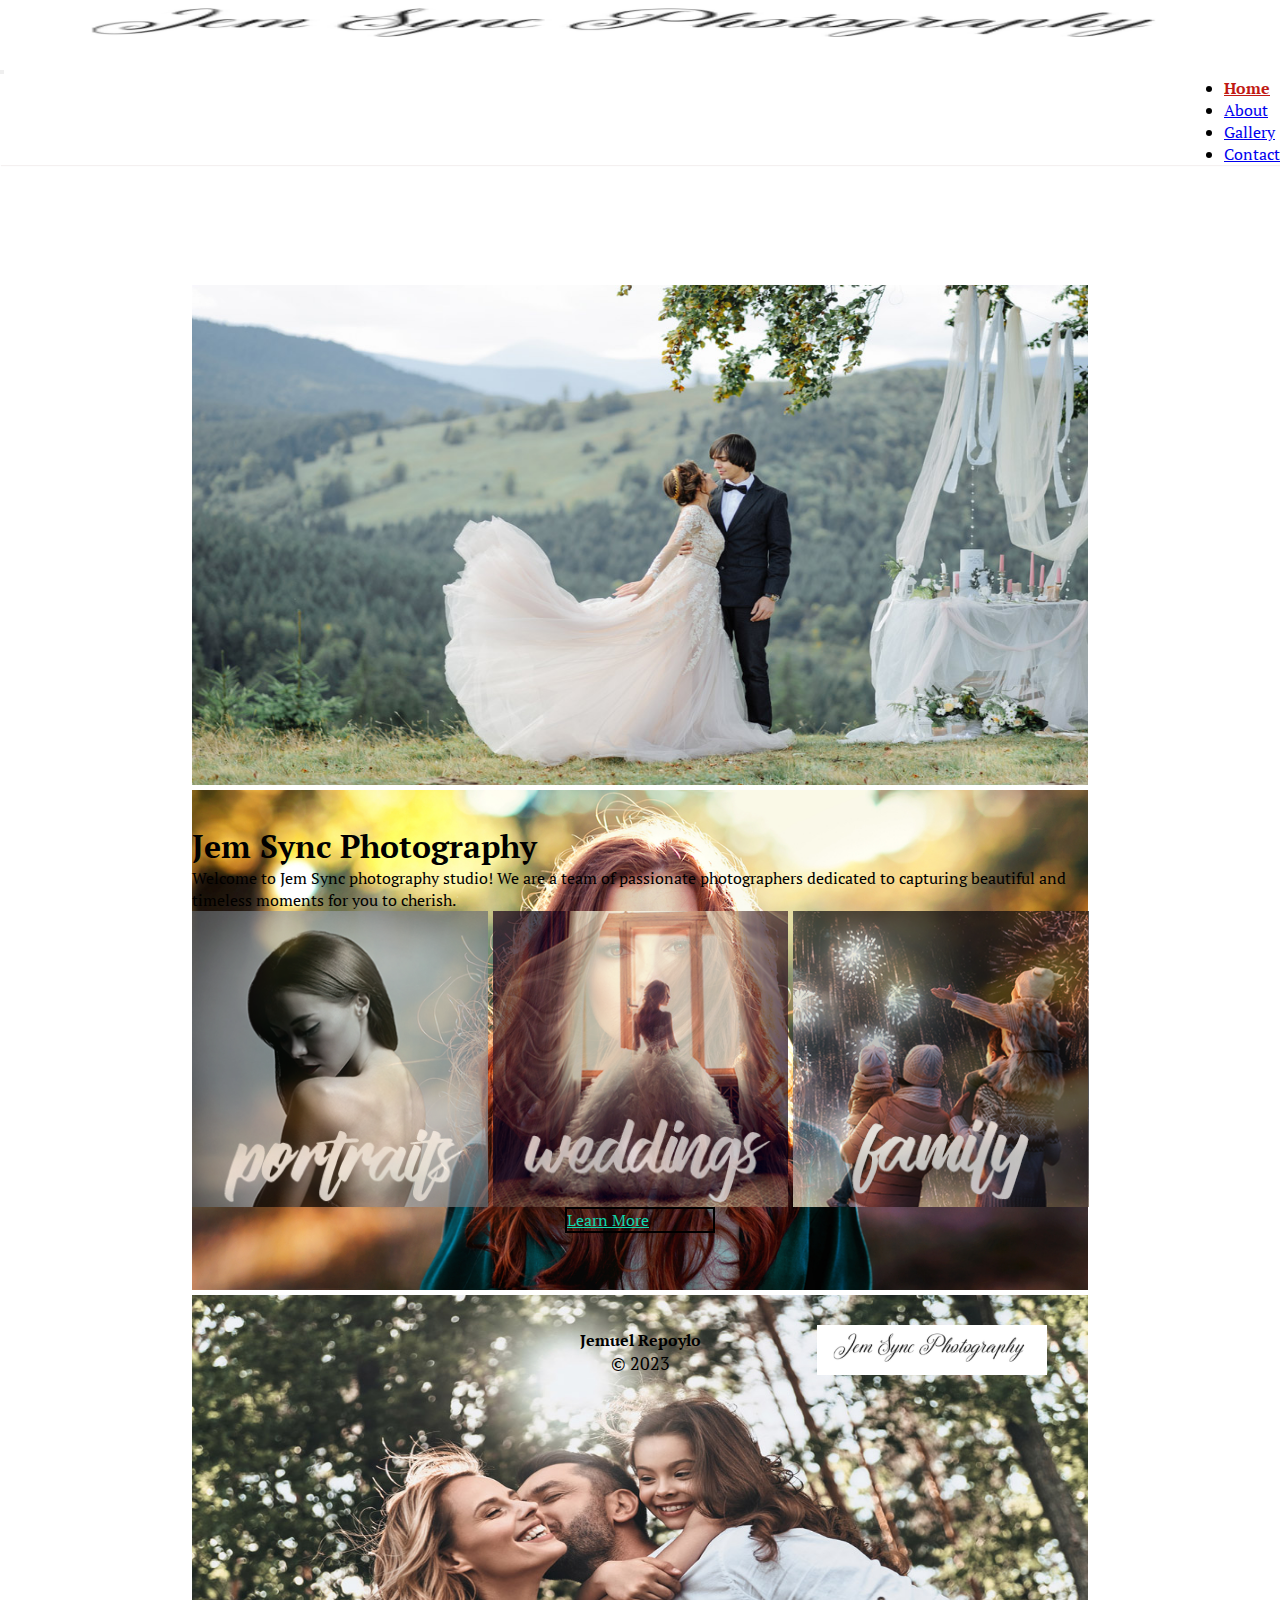
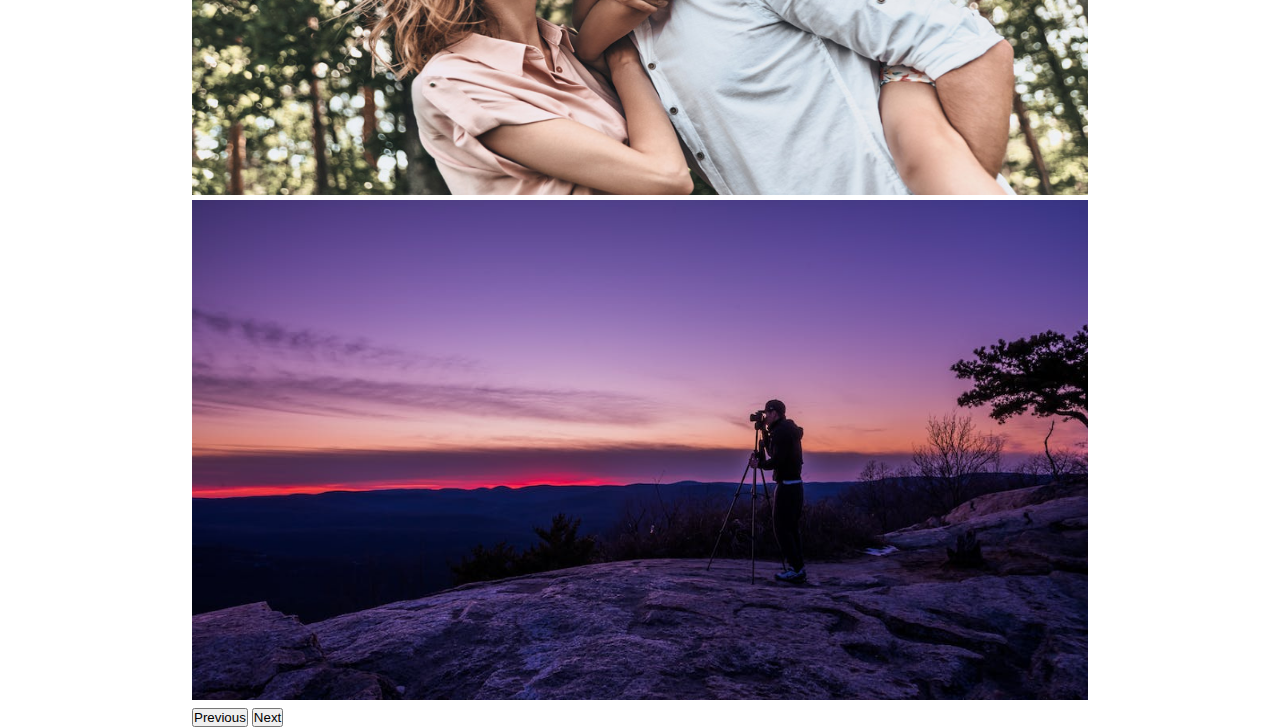
==== index.html @ 6fa83575 "add slider image" ====
<!DOCTYPE html>
<html lang="en">
<head>
    <meta charset="UTF-8">
    <meta http-equiv="X-UA-Compatible" content="IE=edge">
    <meta name="viewport" content="width=device-width, initial-scale=1.0">

    <link href="https://cdn.jsdelivr.net/npm/bootstrap@5.3.0-alpha2/dist/css/bootstrap.min.css" 
    rel="stylesheet" integrity="sha384-aFq/bzH65dt+w6FI2ooMVUpc+21e0SRygnTpmBvdBgSdnuTN7QbdgL+OapgHtvPp" 
    crossorigin="anonymous">
    <script src="https://cdn.jsdelivr.net/npm/bootstrap@5.3.0-alpha2/dist/js/bootstrap.bundle.min.js" 
    integrity="sha384-qKXV1j0HvMUeCBQ+QVp7JcfGl760yU08IQ+GpUo5hlbpg51QRiuqHAJz8+BrxE/N" 
    crossorigin="anonymous"></script>
    <script src="https://code.jquery.com/jquery-3.6.0.min.js"></script>
    <link rel="stylesheet" href="https://cdnjs.cloudflare.com/ajax/libs/font-awesome/6.2.1/css/all.min.css" 
    integrity="sha512-MV7K8+y+gLIBoVD59lQIYicR65iaqukzvf/nwasF0nqhPay5w/9lJmVM2hMDcnK1OnMGCdVK+iQrJ7lzPJQd1w==" 
    crossorigin="anonymous" referrerpolicy="no-referrer" />
    <link rel="stylesheet" href="css/styles.css">
    <link rel="icon" href="imgs/rates.jpg">

    <title>Photography Website</title>

</head>
<body class="bg-light-subtle">
    <header class="container-fluid fixed-top">
        <nav class="p-2 container-fluid navbar navbar-expand-sm justify-content-sm-center">
            <a class="navbar-brand" href="index.html">
                <img class="img-fluid avatar" src="imgs/avatar.png" alt="Brand">
            </a>
            <button class="navbar-toggler text-bg-danger" type="button" data-bs-toggle="collapse" data-bs-target="#collapsibleNavbar">
                <span class="navbar-toggler-icon"></span>
            </button>
            <div class="collapse navbar-collapse" id="collapsibleNavbar">
                <ul class="navbar-nav p-1 list-unstyled">
                    <li class="p-2 nav-item"><a class="home nav-link text-dark active" href="index.html">Home</a></li>
                    <li class="p-2 nav-item"><a class="about nav-link text-dark" href="about.html">About</a></li>
                    <li class="p-2 nav-item"><a class="gallery nav-link text-dark" href="gallery.html">Gallery</a></li>
                    <li class="p-2 nav-item"><a class="contact nav-link text-dark" href="contact.html">Contact</a></li>
                </ul>
            </div>
        </nav>
    </header>
    <main class="main">
        <div id="carouselEx" class="carousel slide" data-bs-ride="carousel">
            <div class="carousel-inner">
              <div class="carousel-item active">
                <img class="slide-images" src="imgs/wed2.jpg" class="d-block w-50" alt="Wedding">
              </div>
              <div class="carousel-item">
                <img class="slide-images" src="imgs/s4.jpg" class="d-block w-50" alt="Portrait">
              </div>
              <div class="carousel-item">
                <img class="slide-images" src="imgs/fam8.jpg" class="d-block w-50" alt="Family">
              </div>
              <div class="carousel-item">
                <img class="slide-images" src="imgs/pexels-photo-background.png" class="d-block w-50" alt="Family">
              </div>
            </div>
            <button class="carousel-control-prev" type="button" data-bs-target="#carouselEx" data-bs-slide="prev">
              <span class="carousel-control-prev-icon" aria-hidden="true"></span>
              <span class="visually-hidden">Previous</span>
            </button>
            <button class="carousel-control-next" type="button" data-bs-target="#carouselEx" data-bs-slide="next">
              <span class="carousel-control-next-icon" aria-hidden="true"></span>
              <span class="visually-hidden">Next</span>
            </button>
        </div>
        <div class="main-intro container-fluid mt-5 text-center">
            <h1 class="font-weight-md">Jem Sync Photography</h1>
            <p class="text-center">
                Welcome to Jem Sync photography studio! We are a team of passionate photographers dedicated to capturing beautiful and timeless moments for you to cherish.
            </p>
        </div>
        <div class="main-intro container-fluid mt-5 main-imgs-container">
            <img class="img-fluid main-img" src="imgs/portrait.jpg" alt="Portrait">
            <img class="img-fluid main-img" src="imgs/wedding.jpg" alt="Wedding">
            <img class="img-fluid main-img" src="imgs/family.jpg" alt="Family">  
        </div>
            <a href="about.html" class="btn mt-5">Learn More</a>
    </main>
    <footer class="footer-container row mt-1">
        <div class="social-icons col-sm-4 col-md-4 col-lg-4 col-xl-4">
            <a href="#">
                <i class="fa-brands fa-square-facebook"></i>
            </a>
            <a href="#">
                <i class="fa-brands fa-square-github"></i>
            </a>
            <a href="#">
                <i class="fa-brands fa-linkedin"></i>
            </a>
        </div>
        <div class="footer-credits col-sm-4 col-md-4 col-lg-4 col-xl-4">
            <h4 class="font-weight-max">Jemuel Repoylo</h4>
            <span>&copy; 2023</span>
        </div>
        <div class="footer-logo col-sm-4 col-md-4 col-lg-4 col-xl-4">
            <a href="index.html">
                <img class="avatar" src="imgs/avatar.png" alt="Logo">
            </a> 
        </div>
    </footer>

    <script src="lib/jquery.js"></script>
</body>
</html>
---- css/styles.css ----
@import url("https://fonts.googleapis.com/css2?family=PT+Serif&display=swap");
* {
    box-sizing: border-box;
    margin: 0;
    padding: 0;
}

body {
    font-family: 'PT Serif', serif;
}

header {
    box-shadow: 1px 1px 1px rgb(244, 240, 240);
    z-index: 10;
    background-color: white;
}

.avatar {
    width: 100%;
    height: 50px;
}

.font-weight-md {
    font-weight: 600;
}

.collapse {
    display: flex;
    justify-content: flex-end;
    align-items: center;
}

.active {
    color: rgb(192, 25, 19) !important;
    font-weight: 700;
}

.main {
    display: flex;
    justify-content: center;
    align-items: center;
    flex-direction: column;
    margin: 80px auto;
    width: 100%;
}

.carousel {
    width: 70%;
    height: 500px !important;
    margin: 40px auto;
}

.carousel-item {
    width: 100% !important;
    height: 100% !important;
}

.slide-images {
    width: 100%;
    height: 500px;
}

.main-intro {
    width: 70%;
}

.main-imgs-container {
    padding: 0;
    display: flex;
    gap: 5px;
}

.main-img {
    cursor: pointer;
    width: 33%;
    height: 100%;
    opacity: 0.7;
    transition: opacity 0.3s ease-in-out;
}

.main-img:hover {
    opacity: 1;
    animation: images-opacity 0.5s ease-in-out forwards;
}

@keyframes images-opacity {
    0% {
        opacity: 0.7;
    }
    100% {
        opacity: 1;
    }
}

.btn {
    width: 150px;   
    border: 2px solid black;
    color: rgb(17, 215, 172);
}

.btn:hover {
    border: 2px solid rgb(17, 215, 172) !important;
    color: black;
}

footer {
    margin: 0 auto !important;
    padding: 10px;
    width: 70%;
    display: flex;
    justify-content: space-between;
    align-items: center;
    border-top: 2px solid rgb(221, 42, 42);
}

footer div {
    width: 100%;
    display: flex;
    justify-content: center;
    align-items: center;
}

.footer-credits {
    display: flex;
    flex-direction: column;
}

.footer-credits span {
    font-size: 18px;
}

.social-icons i {
    cursor: pointer;
    padding: 10px;
    font-size: 25px;
    color: rgb(4, 64, 64);
}


/* ABOUT */

.seventy-percent-div {
    display: flex;
    width: 70%;
}

/* Gallery */

.seventy-percent-div-column {
    display: flex;
    flex-direction: column;
    width: 70% !important;
}

/* Contact */

.form-flex {
    display: flex;
    flex-direction: column;
    justify-content: center;
    align-items: center;
}
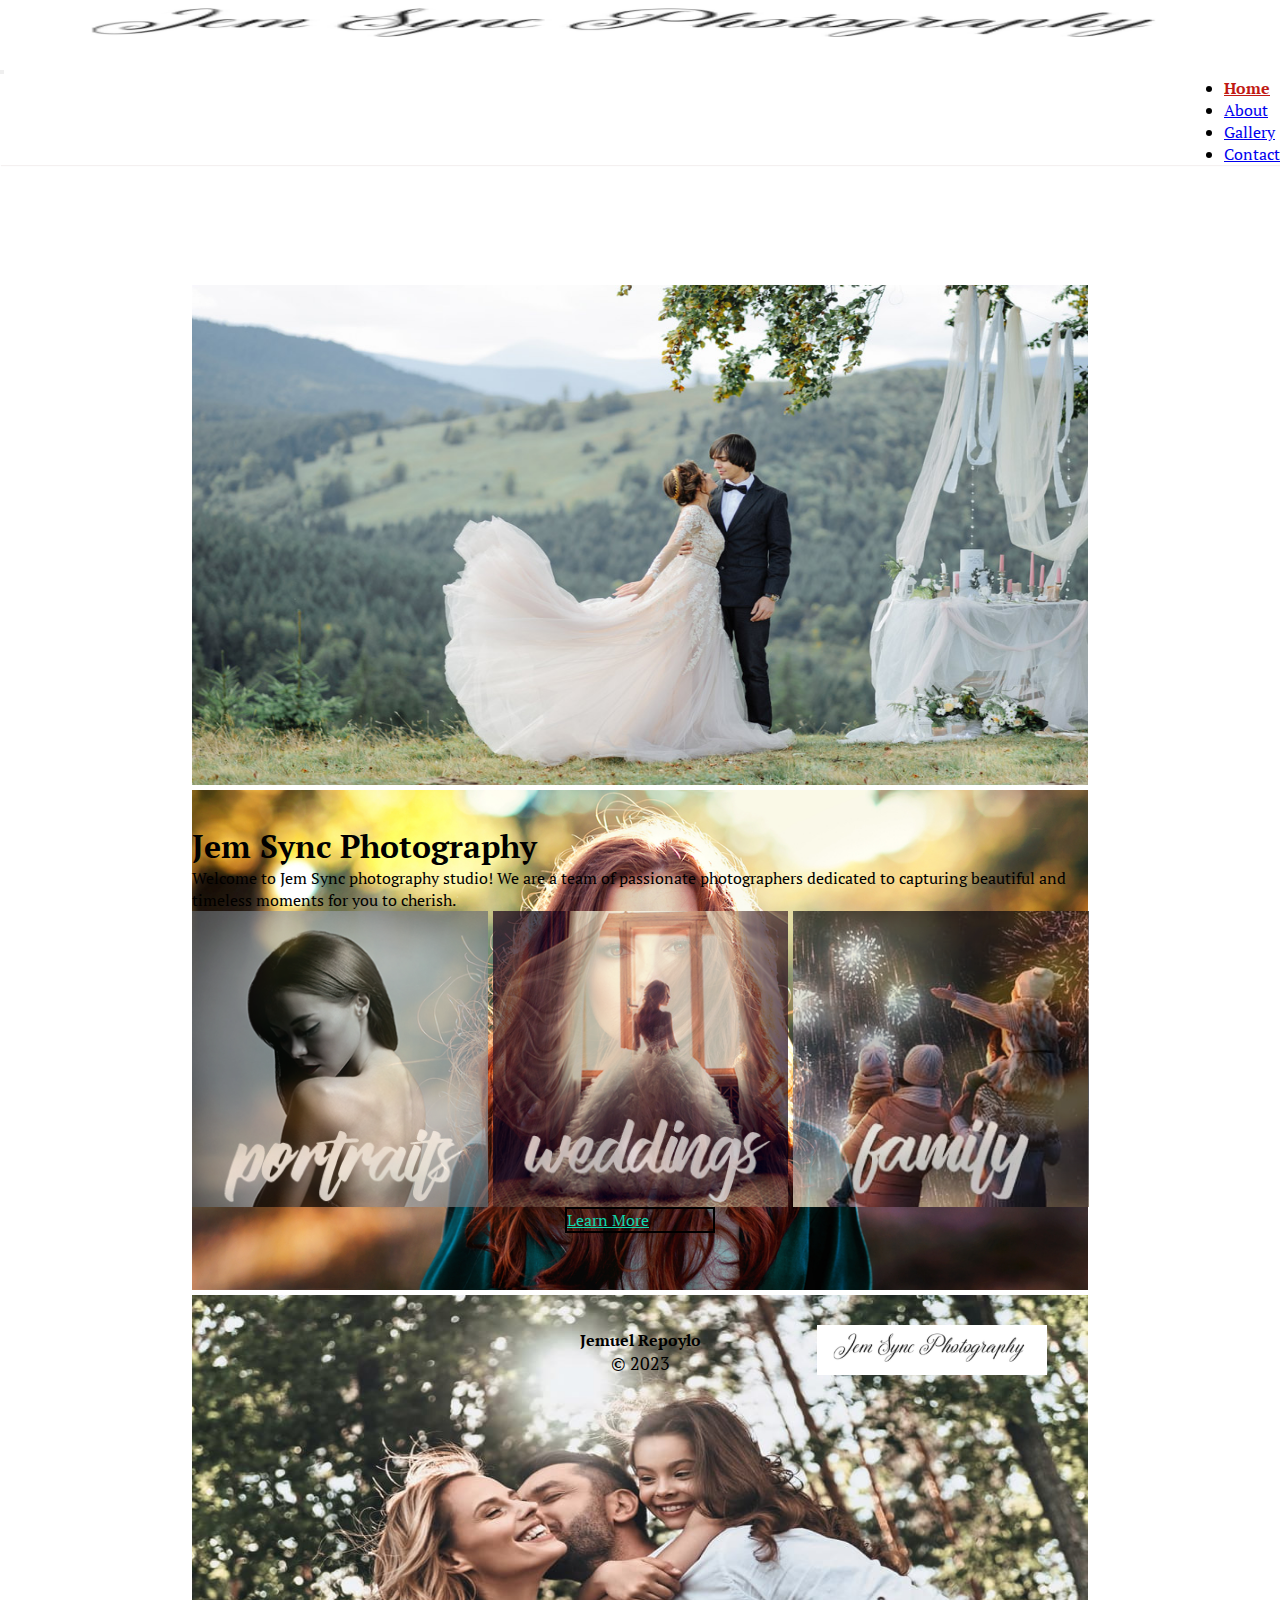
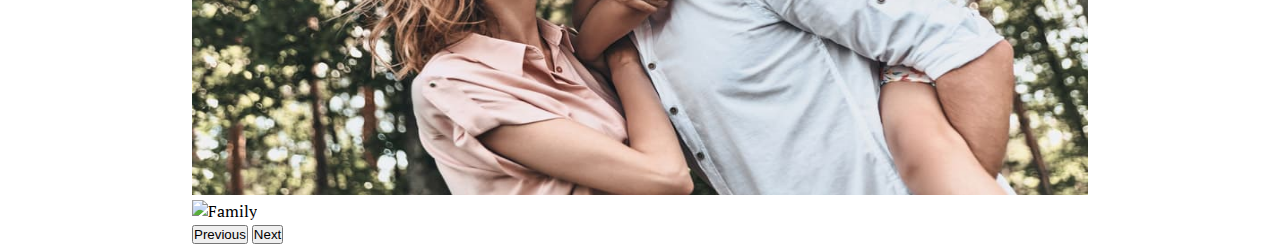
==== commit fedd6ce6: "compressed index images" ====
--- a/index.html
+++ b/index.html
@@ -53,7 +53,7 @@
                 <img class="slide-images" src="imgs/fam8.jpg" class="d-block w-50" alt="Family">
               </div>
               <div class="carousel-item">
-                <img class="slide-images" src="imgs/pexels-photo-background.png" class="d-block w-50" alt="Family">
+                <img class="slide-images" src="imgs/pexels-photo-background.jpg" class="d-block w-50" alt="Family">
               </div>
             </div>
             <button class="carousel-control-prev" type="button" data-bs-target="#carouselEx" data-bs-slide="prev">
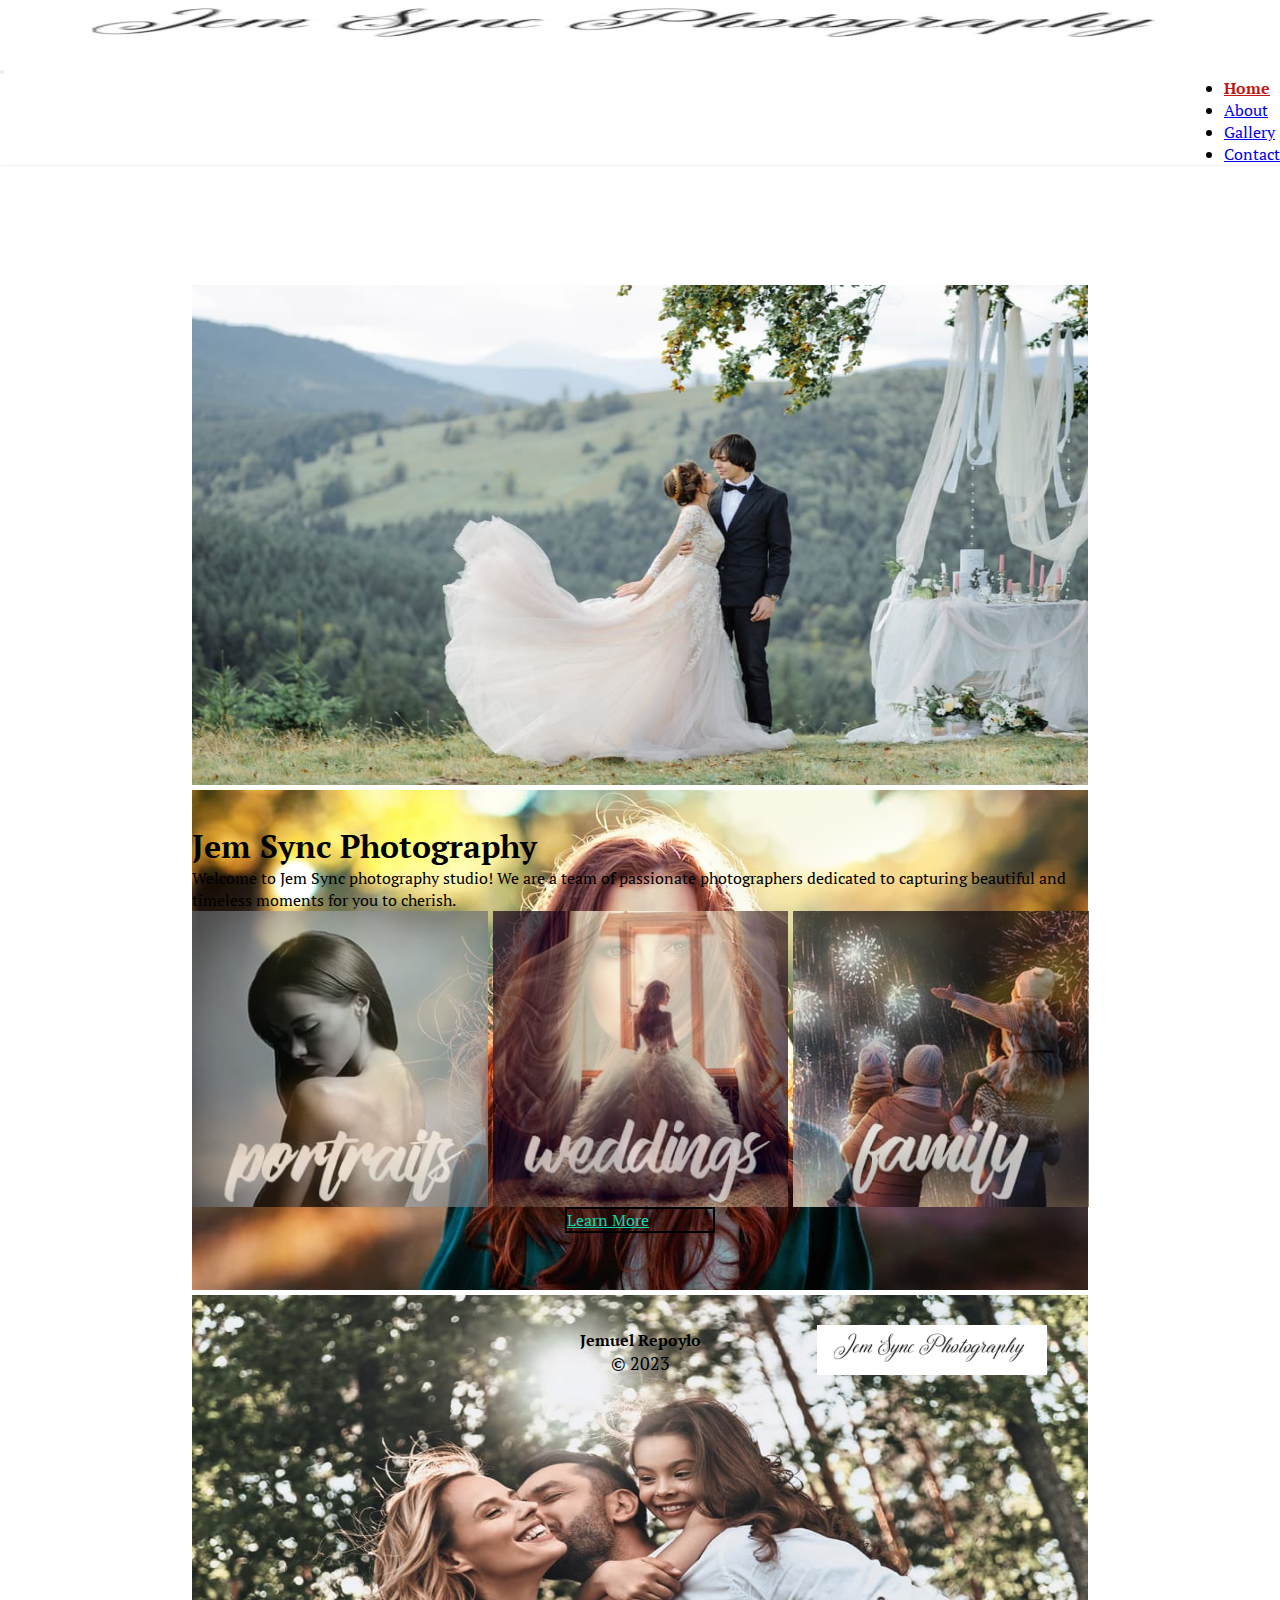
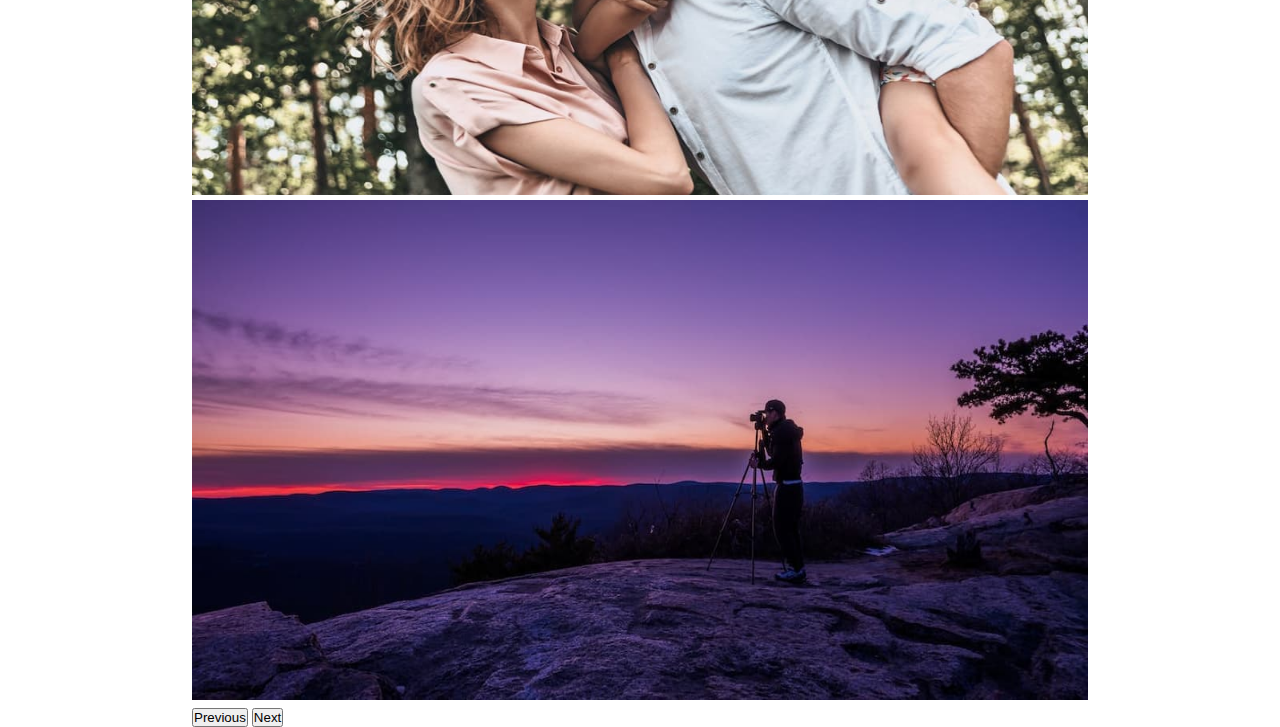
==== commit b21d74ee: "changed favicon" ====
--- a/index.html
+++ b/index.html
@@ -16,7 +16,8 @@
     integrity="sha512-MV7K8+y+gLIBoVD59lQIYicR65iaqukzvf/nwasF0nqhPay5w/9lJmVM2hMDcnK1OnMGCdVK+iQrJ7lzPJQd1w==" 
     crossorigin="anonymous" referrerpolicy="no-referrer" />
     <link rel="stylesheet" href="css/styles.css">
-    <link rel="icon" href="imgs/rates.jpg">
+    <link rel="stylesheet" href="css/responsive.css">
+    <link rel="icon" href="imgs/favicon.jpg">
 
     <title>Photography Website</title>
 
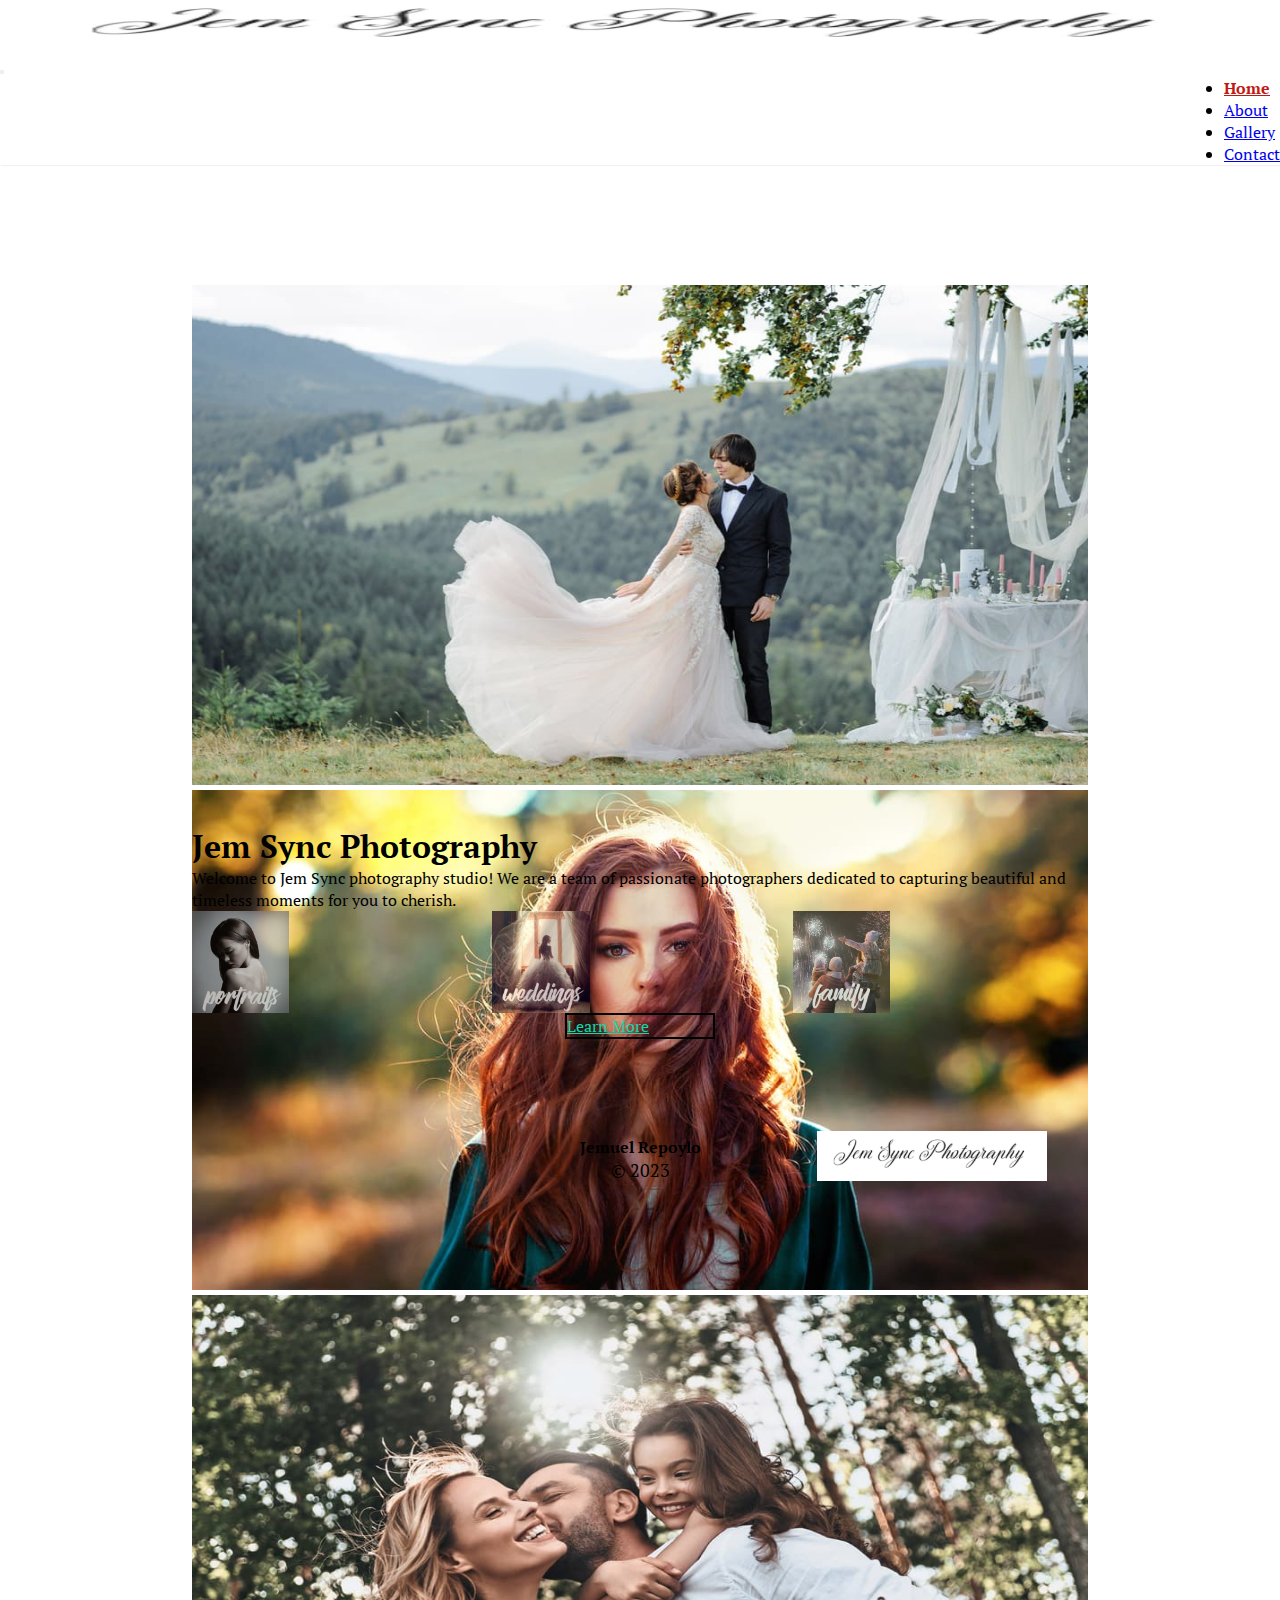
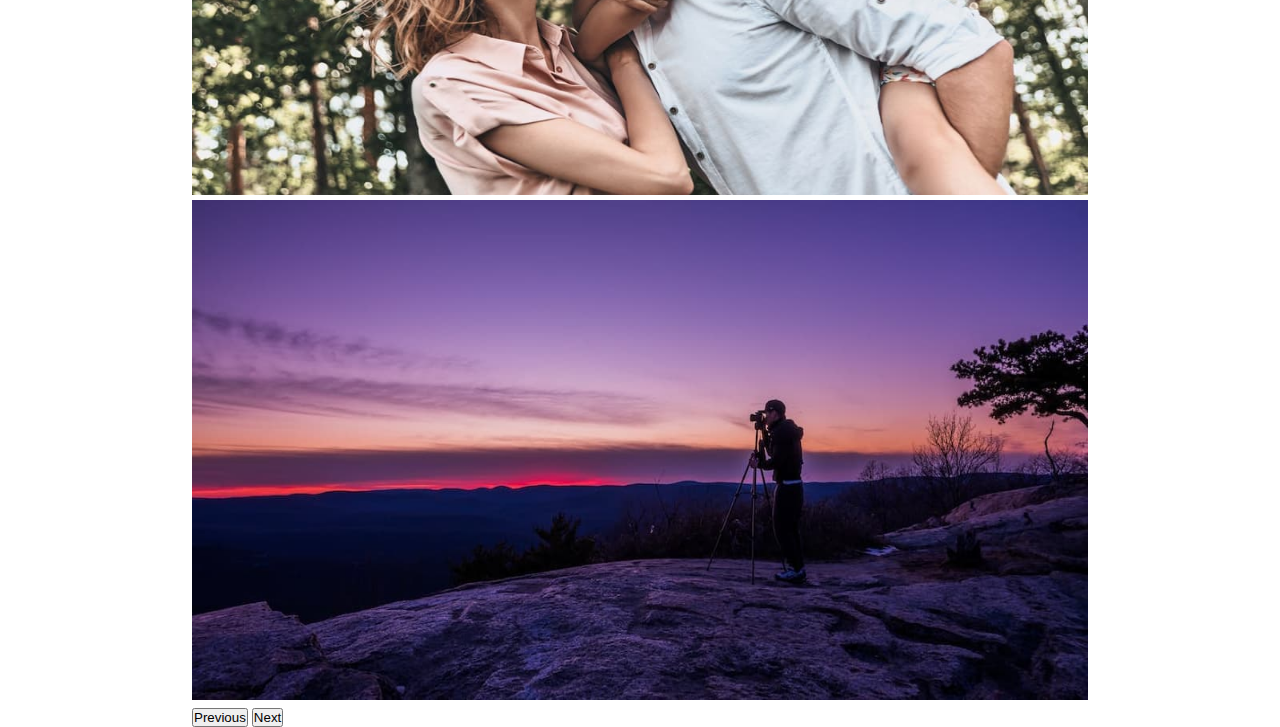
==== commit 9007c4bb: "images link to gallery.html" ====
--- a/index.html
+++ b/index.html
@@ -73,9 +73,15 @@
             </p>
         </div>
         <div class="main-intro container-fluid mt-5 main-imgs-container">
-            <img class="img-fluid main-img" src="imgs/portrait.jpg" alt="Portrait">
-            <img class="img-fluid main-img" src="imgs/wedding.jpg" alt="Wedding">
-            <img class="img-fluid main-img" src="imgs/family.jpg" alt="Family">  
+            <a href="gallery.html">
+                <img class="img-fluid main-img" src="imgs/portrait.jpg" alt="Portrait">
+            </a>
+            <a href="gallery.html">
+                 <img class="img-fluid main-img" src="imgs/wedding.jpg" alt="Wedding">
+            </a>
+           <a href="gallery.html">
+                <img class="img-fluid main-img" src="imgs/family.jpg" alt="Family">  
+           </a>
         </div>
             <a href="about.html" class="btn mt-5">Learn More</a>
     </main>
--- a/css/responsive.css
+++ b/css/responsive.css
@@ -0,0 +1,50 @@
+@import url("styles.css");
+
+@media screen and (max-width: 575px) {
+
+    .collapse {
+        justify-content: flex-start;
+    }
+    .carousel {
+        width: 100% !important;
+    }
+
+    .main-intro {
+        width: 100%;
+    }
+
+    footer {
+        width: 90%;
+    }
+
+    .seventy-percent-div {
+        width: 100%;
+    }
+
+    .seventy-percent-div-column {
+        width: 100% !important;
+    }
+}
+
+@media screen and (max-width: 500px) {
+
+    .main-imgs-container {
+        flex-direction: column;
+    }
+
+    .main-img {
+        cursor: pointer;
+        width: 100%;
+        height: auto;
+    }
+}
+
+@media screen and (max-width: 345px) {
+    .main {
+        min-width: 345px;
+    }
+
+    footer {
+        min-width: 345px;
+    }
+}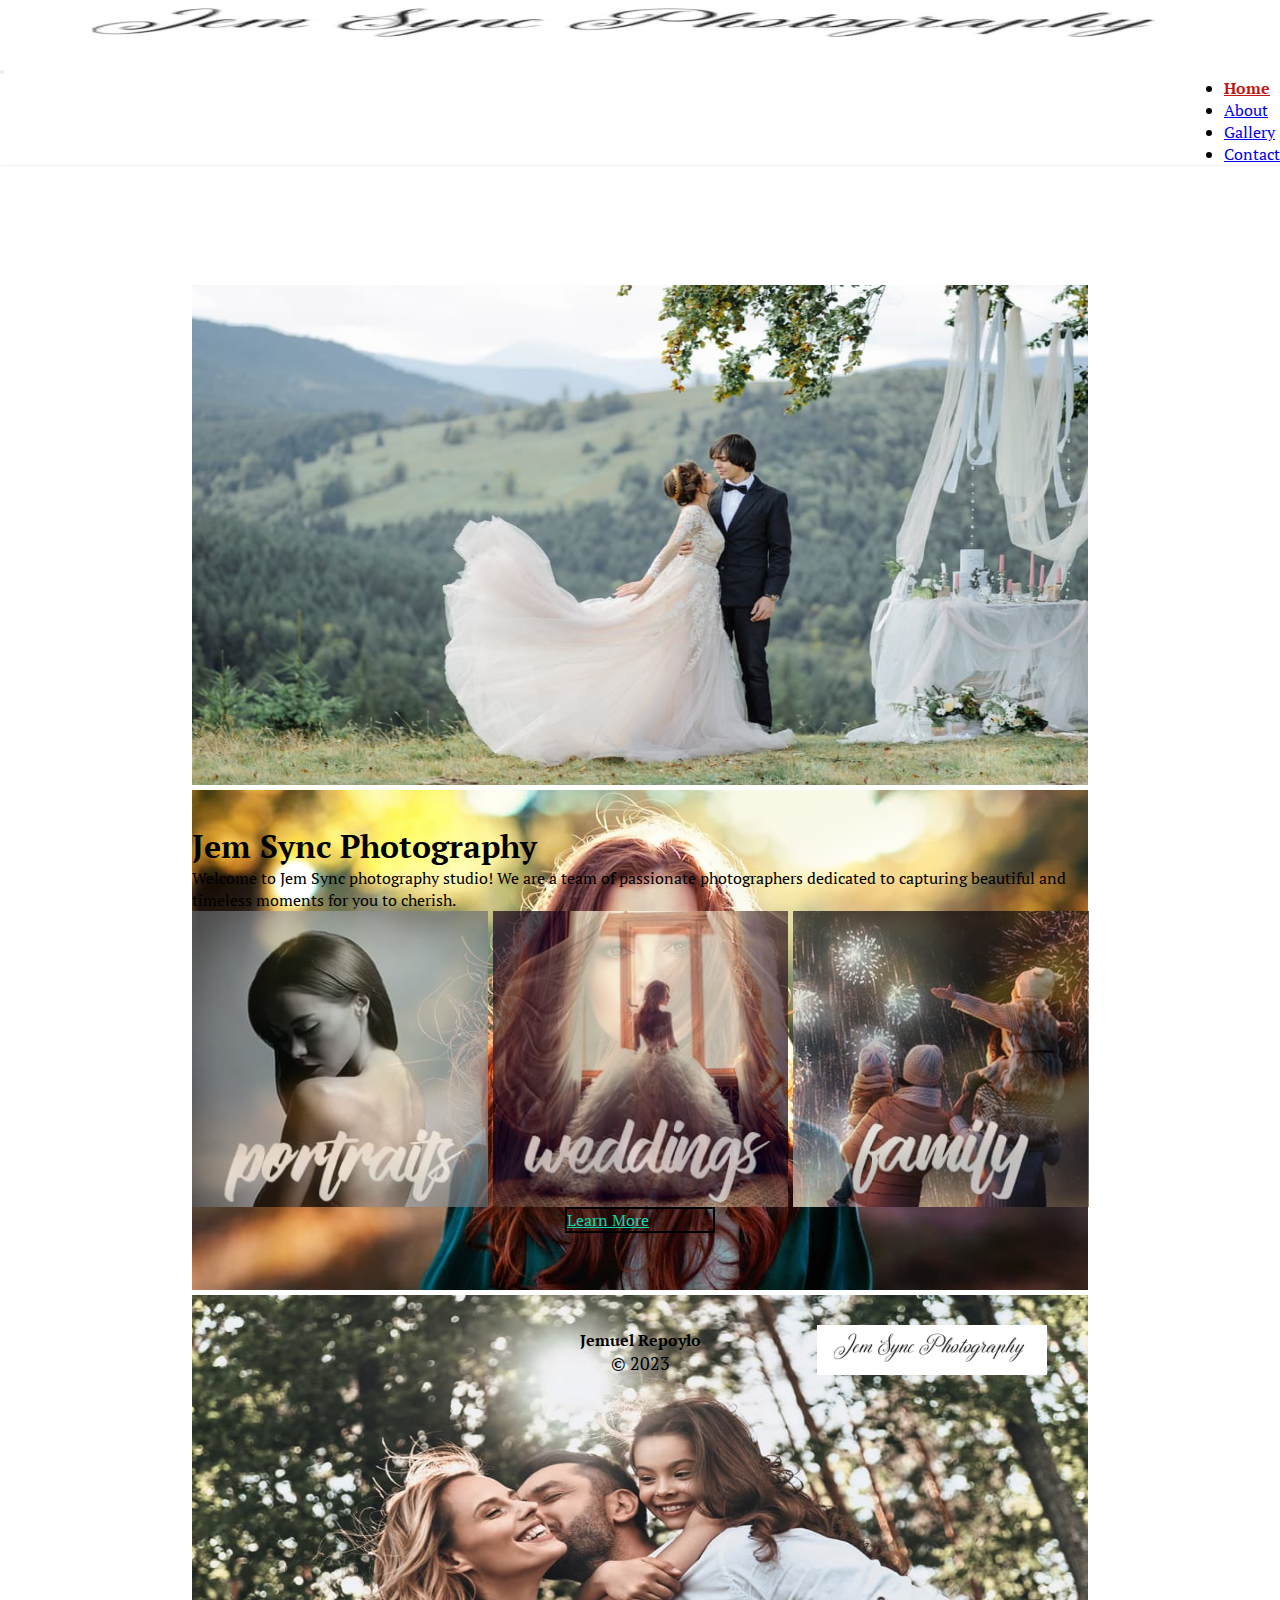
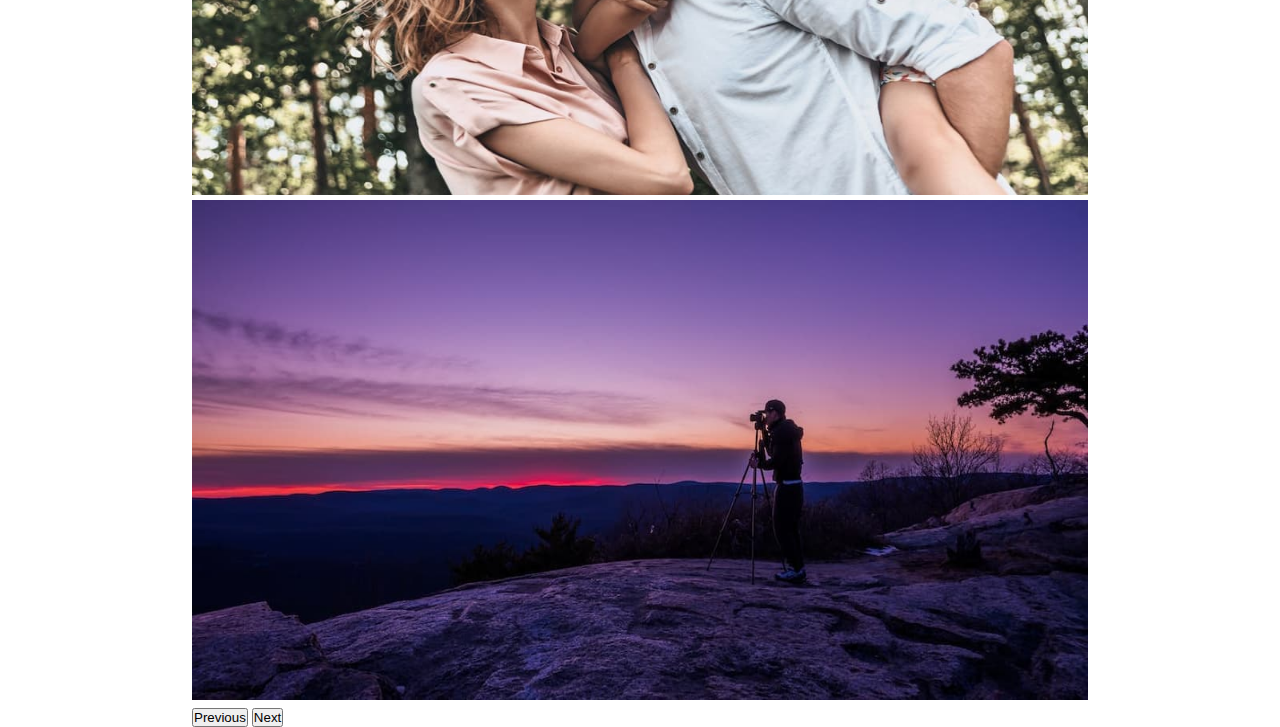
==== commit 7f476091: "revert  recent changes" ====
--- a/index.html
+++ b/index.html
@@ -73,15 +73,9 @@
             </p>
         </div>
         <div class="main-intro container-fluid mt-5 main-imgs-container">
-            <a href="gallery.html">
-                <img class="img-fluid main-img" src="imgs/portrait.jpg" alt="Portrait">
-            </a>
-            <a href="gallery.html">
-                 <img class="img-fluid main-img" src="imgs/wedding.jpg" alt="Wedding">
-            </a>
-           <a href="gallery.html">
-                <img class="img-fluid main-img" src="imgs/family.jpg" alt="Family">  
-           </a>
+            <img class="img-fluid main-img" src="imgs/portrait.jpg" alt="Portrait">
+            <img class="img-fluid main-img" src="imgs/wedding.jpg" alt="Wedding">
+            <img class="img-fluid main-img" src="imgs/family.jpg" alt="Family">  
         </div>
             <a href="about.html" class="btn mt-5">Learn More</a>
     </main>
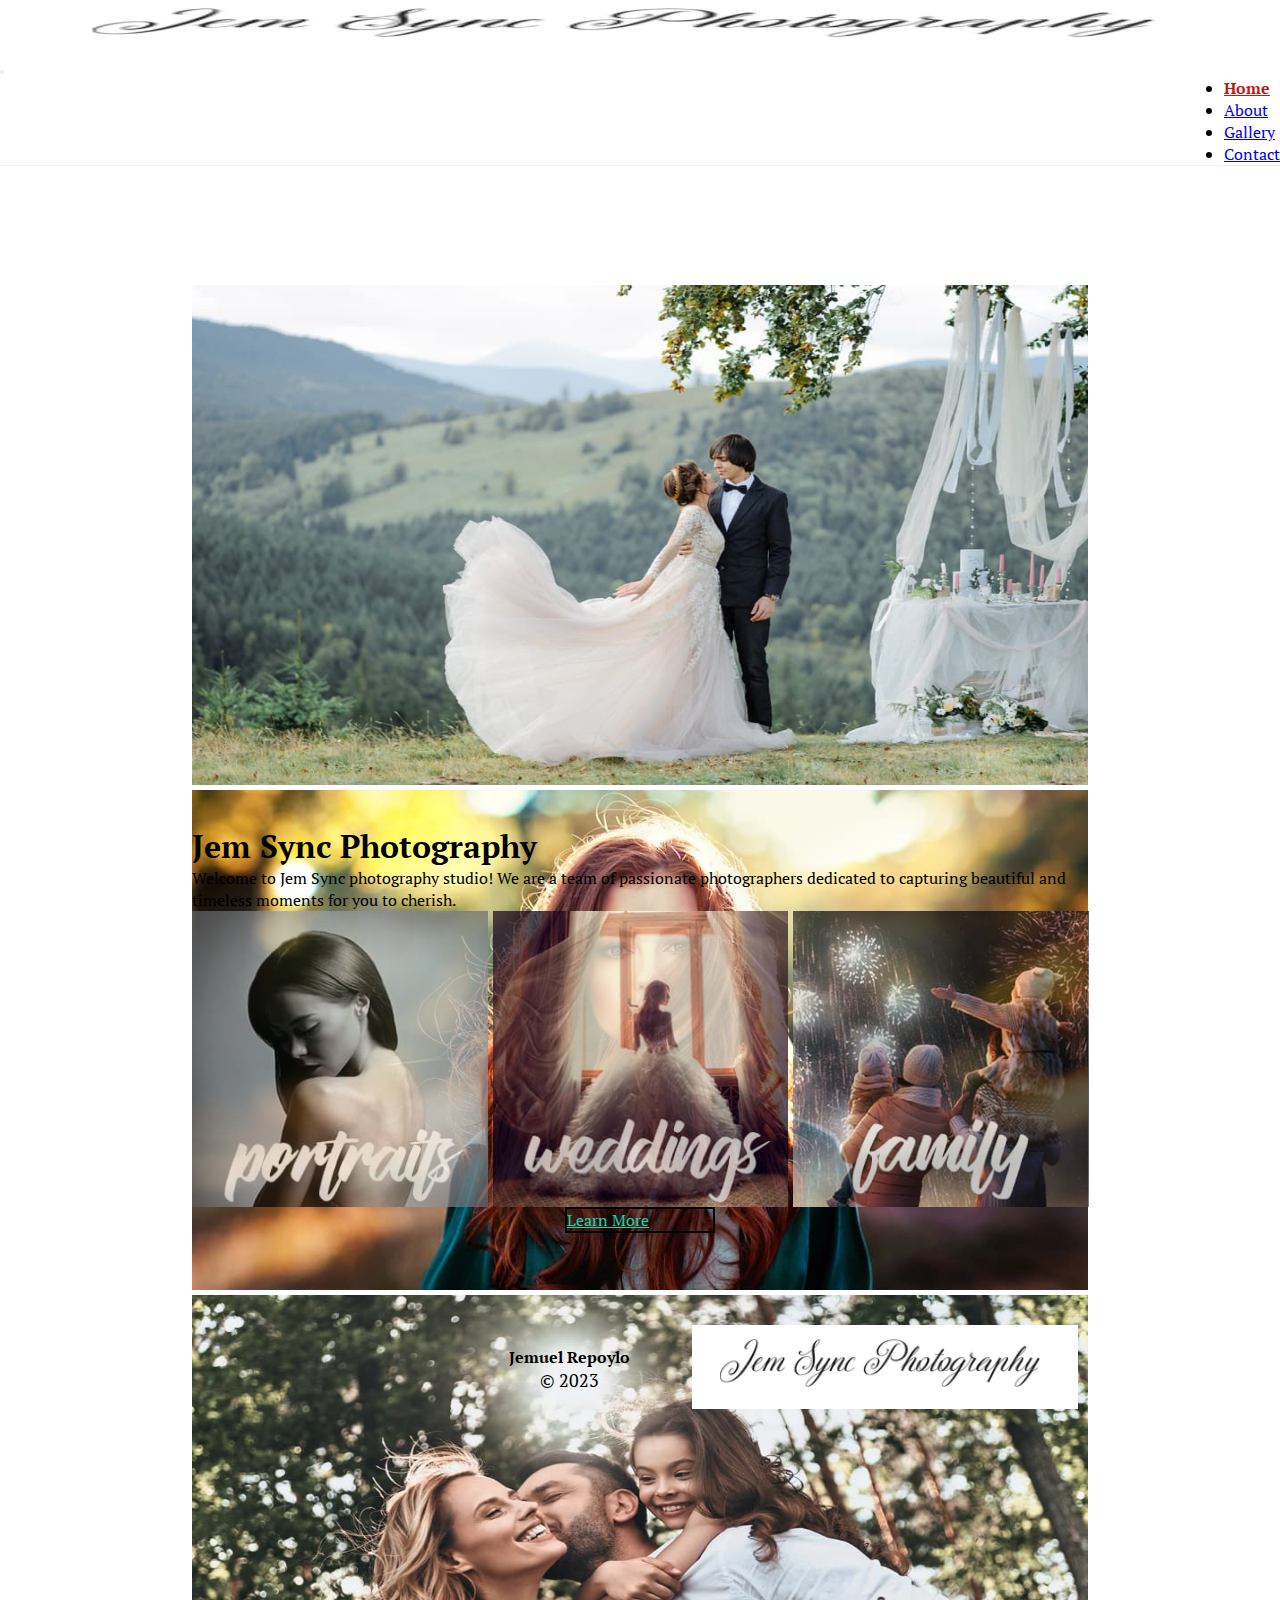
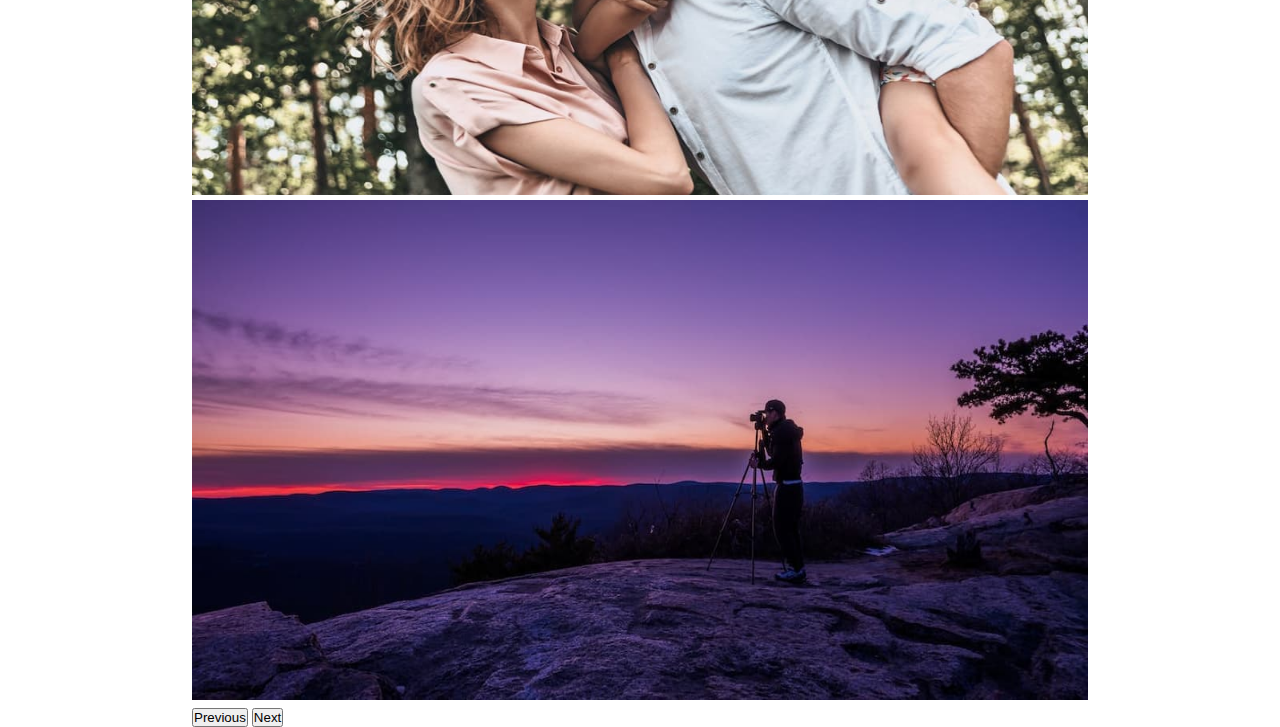
==== commit 98904906: "fix footer issues" ====
--- a/index.html
+++ b/index.html
@@ -14,7 +14,7 @@
     <script src="https://code.jquery.com/jquery-3.6.0.min.js"></script>
     <link rel="stylesheet" href="https://cdnjs.cloudflare.com/ajax/libs/font-awesome/6.2.1/css/all.min.css" 
     integrity="sha512-MV7K8+y+gLIBoVD59lQIYicR65iaqukzvf/nwasF0nqhPay5w/9lJmVM2hMDcnK1OnMGCdVK+iQrJ7lzPJQd1w==" 
-    crossorigin="anonymous" referrerpolicy="no-referrer" />
+    crossorigin="anonymous" referrerpolicy="no-referrer">
     <link rel="stylesheet" href="css/styles.css">
     <link rel="stylesheet" href="css/responsive.css">
     <link rel="icon" href="imgs/favicon.jpg">
@@ -28,7 +28,7 @@
             <a class="navbar-brand" href="index.html">
                 <img class="img-fluid avatar" src="imgs/avatar.png" alt="Brand">
             </a>
-            <button class="navbar-toggler text-bg-danger" type="button" data-bs-toggle="collapse" data-bs-target="#collapsibleNavbar">
+            <button title="Menu" class="navbar-toggler text-bg-danger" type="button" data-bs-toggle="collapse" data-bs-target="#collapsibleNavbar">
                 <span class="navbar-toggler-icon"></span>
             </button>
             <div class="collapse navbar-collapse" id="collapsibleNavbar">
@@ -45,16 +45,16 @@
         <div id="carouselEx" class="carousel slide" data-bs-ride="carousel">
             <div class="carousel-inner">
               <div class="carousel-item active">
-                <img class="slide-images" src="imgs/wed2.jpg" class="d-block w-50" alt="Wedding">
+                <img class="slide-images d-block w-100" src="imgs/wed2.jpg" alt="Wedding">
               </div>
               <div class="carousel-item">
-                <img class="slide-images" src="imgs/s4.jpg" class="d-block w-50" alt="Portrait">
+                <img class="slide-images d-block w-100" src="imgs/s4.jpg" alt="Portrait">
               </div>
               <div class="carousel-item">
-                <img class="slide-images" src="imgs/fam8.jpg" class="d-block w-50" alt="Family">
+                <img class="slide-images d-block w-100" src="imgs/fam8.jpg" alt="Family">
               </div>
               <div class="carousel-item">
-                <img class="slide-images" src="imgs/pexels-photo-background.jpg" class="d-block w-50" alt="Family">
+                <img class="slide-images d-block w-100" src="imgs/pexels-photo-background.jpg" alt="Family">
               </div>
             </div>
             <button class="carousel-control-prev" type="button" data-bs-target="#carouselEx" data-bs-slide="prev">
@@ -79,25 +79,25 @@
         </div>
             <a href="about.html" class="btn mt-5">Learn More</a>
     </main>
-    <footer class="footer-container row mt-1">
-        <div class="social-icons col-sm-4 col-md-4 col-lg-4 col-xl-4">
-            <a href="#">
+    <footer class="footer-container">
+        <div class="social-icons">
+            <a href="#" title="Facebook">
                 <i class="fa-brands fa-square-facebook"></i>
             </a>
-            <a href="#">
+            <a href="#" title="Github">
                 <i class="fa-brands fa-square-github"></i>
             </a>
-            <a href="#">
+            <a href="#" title="Linked-in">
                 <i class="fa-brands fa-linkedin"></i>
             </a>
         </div>
-        <div class="footer-credits col-sm-4 col-md-4 col-lg-4 col-xl-4">
+        <div class="footer-credits">
             <h4 class="font-weight-max">Jemuel Repoylo</h4>
             <span>&copy; 2023</span>
         </div>
-        <div class="footer-logo col-sm-4 col-md-4 col-lg-4 col-xl-4">
+        <div class="footer-logo">
             <a href="index.html">
-                <img class="avatar" src="imgs/avatar.png" alt="Logo">
+                <img class="footer-logo-img" src="imgs/avatar.png" alt="Logo">
             </a> 
         </div>
     </footer>
